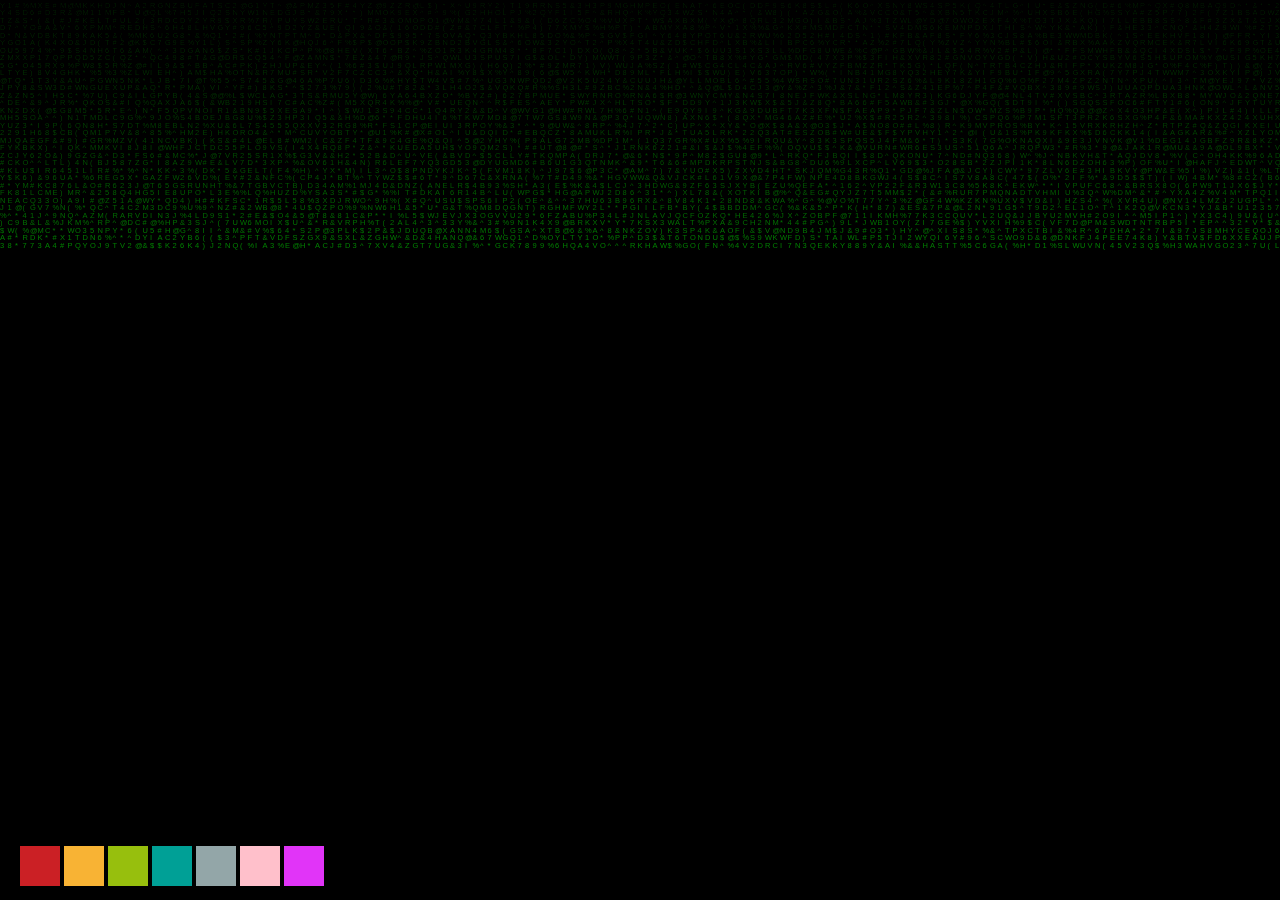
==== Matrix/index.html @ c1c38cd8 "push" ====
<!DOCTYPE html>
<html lang="en">
<head>
    <meta charset="UTF-8">
    <meta name="viewport" content="width=device-width, initial-scale=1.0">
    <link rel="stylesheet" href="style.css">
    <title>Document</title>
</head>
<body>
        <canvas id="c"></canvas>
        <div class="Menu">
            <div class="color-palate">
                <link href='https://fonts.googleapis.com/css?family=Roboto:100,400,300,500,700' rel='stylesheet' type='text/css'>
                <div text-align="center" class="fond">
                <div style="width:1000px;">

                <div class="colorMenuMom" style="margin-right: 70px;"></div>
                    <div class="style_prevu_kit-red" id="colorButton" style="background-color:#cb2025;"></div>
                    <div class="style_prevu_kit-yellow" id="colorButton" style="background-color:#f8b334;"></div>
                    <div class="style_prevu_kit-green" id="colorButton" style="background-color:#97bf0d;"></div>
                    <div class="style_prevu_kit-blue" id="colorButton" style="background-color:#00a096;"></div>
                    <div class="style_prevu_kit-white" id="colorButton" style="background-color:#93a6a8;"></div>
                    <div class="style_prevu_kit-pink" id="colorButton" style="background-color:pink;"></div>
                    <div class="style_prevu_kit-purple" id="colorButton" style="background-color:#e134f8;"></div>
            </div>
        </div>
        <script src="core.js"></script>
</body>
</html>
---- Matrix/style.css ----
*{
    margin: 0;
    padding: 0;
}

body {background: black;}
canvas {display:block;}

    .fond{position:absolute;padding-top:0px;top:94%;left:20px; right:0;bottom:0;}

   
   #colorButton
   {
       display: inline-block;
       border: 0;
       width:40px;
       height:40px;
       position: relative;


       
       -webkit-transition: all 200ms ease-in;
       -webkit-transform: scale(); 
       -ms-transition: all 200ms ease-in;
       -ms-transform: scale(1); 
       -moz-transition: all 200ms ease-in;
       -moz-transform: scale(1);
       transition: all 200ms ease-in;
       transform: scale(1);   
   
}
   #colorButton:hover
   {
       
       box-shadow: 0px 0px 150px #000000;
       z-index: 2;
       -webkit-transition: all 200ms ease-in;
       -webkit-transform: scale(1.5);
       -ms-transition: all 200ms ease-in;
       -ms-transform: scale(1.5);   
       -moz-transition: all 200ms ease-in;
       -moz-transform: scale(1.5);
       transition: all 200ms ease-in;
       transform: scale(1.5);
}
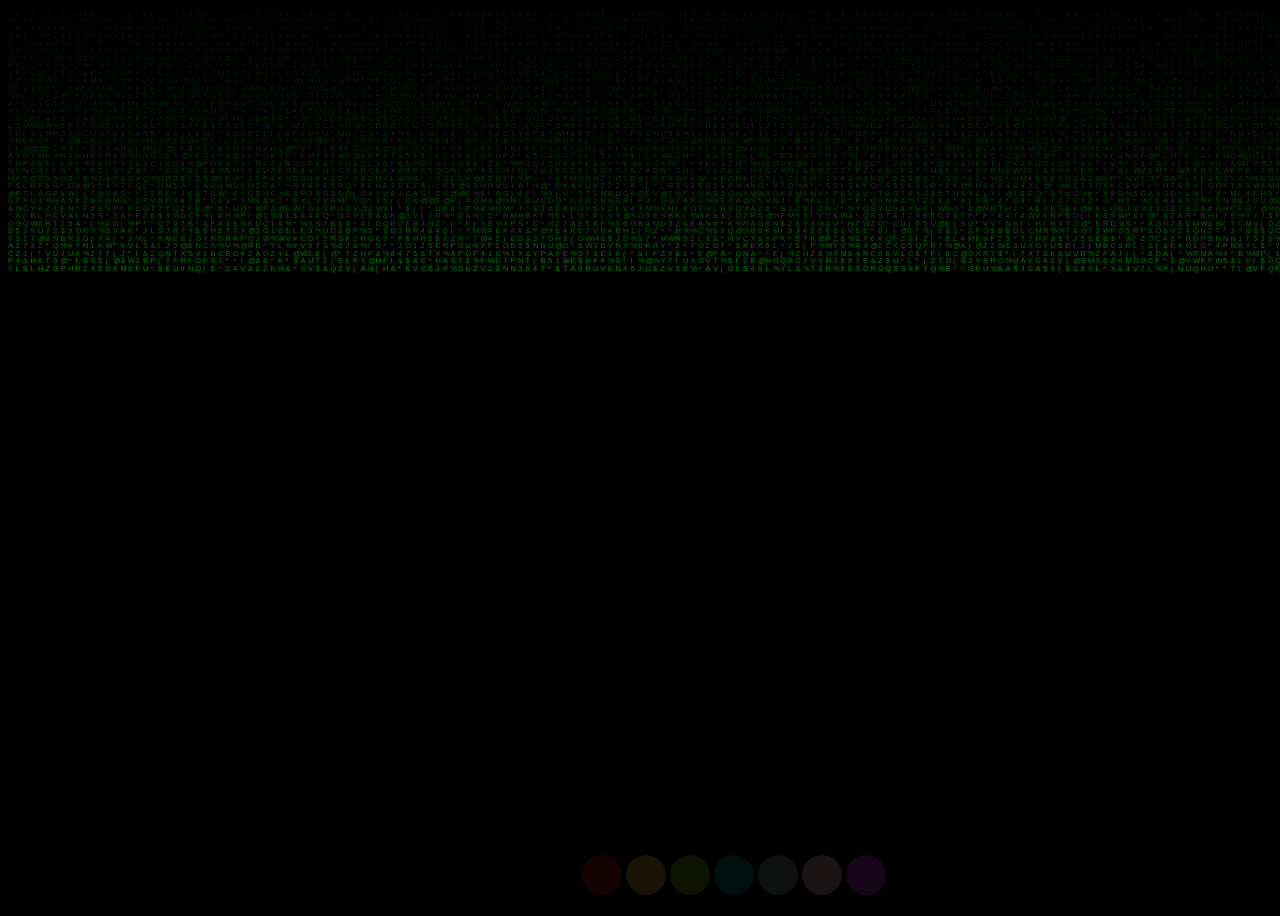
==== commit 57e869de: "push" ====
--- a/Matrix/index.html
+++ b/Matrix/index.html
@@ -11,10 +11,7 @@
         <div class="Menu">
             <div class="color-palate">
                 <link href='https://fonts.googleapis.com/css?family=Roboto:100,400,300,500,700' rel='stylesheet' type='text/css'>
-                <div text-align="center" class="fond">
-                <div style="width:1000px;">
-
-                <div class="colorMenuMom" style="margin-right: 70px;"></div>
+                <div class="colorMenuMom">
                     <div class="style_prevu_kit-red" id="colorButton" style="background-color:#cb2025;"></div>
                     <div class="style_prevu_kit-yellow" id="colorButton" style="background-color:#f8b334;"></div>
                     <div class="style_prevu_kit-green" id="colorButton" style="background-color:#97bf0d;"></div>
@@ -22,6 +19,7 @@
                     <div class="style_prevu_kit-white" id="colorButton" style="background-color:#93a6a8;"></div>
                     <div class="style_prevu_kit-pink" id="colorButton" style="background-color:pink;"></div>
                     <div class="style_prevu_kit-purple" id="colorButton" style="background-color:#e134f8;"></div>
+                </div>
             </div>
         </div>
         <script src="core.js"></script>
--- a/Matrix/style.css
+++ b/Matrix/style.css
@@ -1,46 +1,50 @@
-*{
-    margin: 0;
-    padding: 0;
+body {background: black;
+    overflow: hidden;
+}
+canvas {
+    display:block;
 }
 
-body {background: black;}
-canvas {display:block;}
 
-    .fond{position:absolute;padding-top:0px;top:94%;left:20px; right:0;bottom:0;}
-
-   
-   #colorButton
-   {
-       display: inline-block;
-       border: 0;
-       width:40px;
-       height:40px;
-       position: relative;
-
-
-       
-       -webkit-transition: all 200ms ease-in;
-       -webkit-transform: scale(); 
-       -ms-transition: all 200ms ease-in;
-       -ms-transform: scale(1); 
-       -moz-transition: all 200ms ease-in;
-       -moz-transform: scale(1);
-       transition: all 200ms ease-in;
-       transform: scale(1);   
-   
-}
-   #colorButton:hover
-   {
-       
-       box-shadow: 0px 0px 150px #000000;
-       z-index: 2;
-       -webkit-transition: all 200ms ease-in;
-       -webkit-transform: scale(1.5);
-       -ms-transition: all 200ms ease-in;
-       -ms-transform: scale(1.5);   
-       -moz-transition: all 200ms ease-in;
-       -moz-transform: scale(1.5);
-       transition: all 200ms ease-in;
-       transform: scale(1.5);
+.colorMenuMom{
+    display: block;
+    width:304px;
+    height:45px;
+    position: fixed;
+    border-radius: 50px;
+    top: 95%;
+    left: 45.5%;
 }
 
+#colorButton{
+    display: inline-block;
+    width:40px;
+    height:40px;
+    position: relative;
+    border-radius: 50px;
+    opacity: 10%;
+
+    -webkit-transition: all 200ms ease-in;
+    -webkit-transform: scale(); 
+    -ms-transition: all 200ms ease-in;
+    -ms-transform: scale(1); 
+    -moz-transition: all 200ms ease-in;
+    -moz-transform: scale(1);
+    transition: all 200ms ease-in;
+    transform: scale(1);   
+}
+
+#colorButton:hover{
+    
+    box-shadow: 0px 0px 150px #000000;
+    z-index: 2;
+    -webkit-transition: all 200ms ease-in;
+    -webkit-transform: scale(1.5);
+    -ms-transition: all 200ms ease-in;
+    -ms-transform: scale(1.5);   
+    -moz-transition: all 200ms ease-in;
+    -moz-transform: scale(1.5);
+    transition: all 200ms ease-in;
+    transform: scale(1.5);
+}
+
